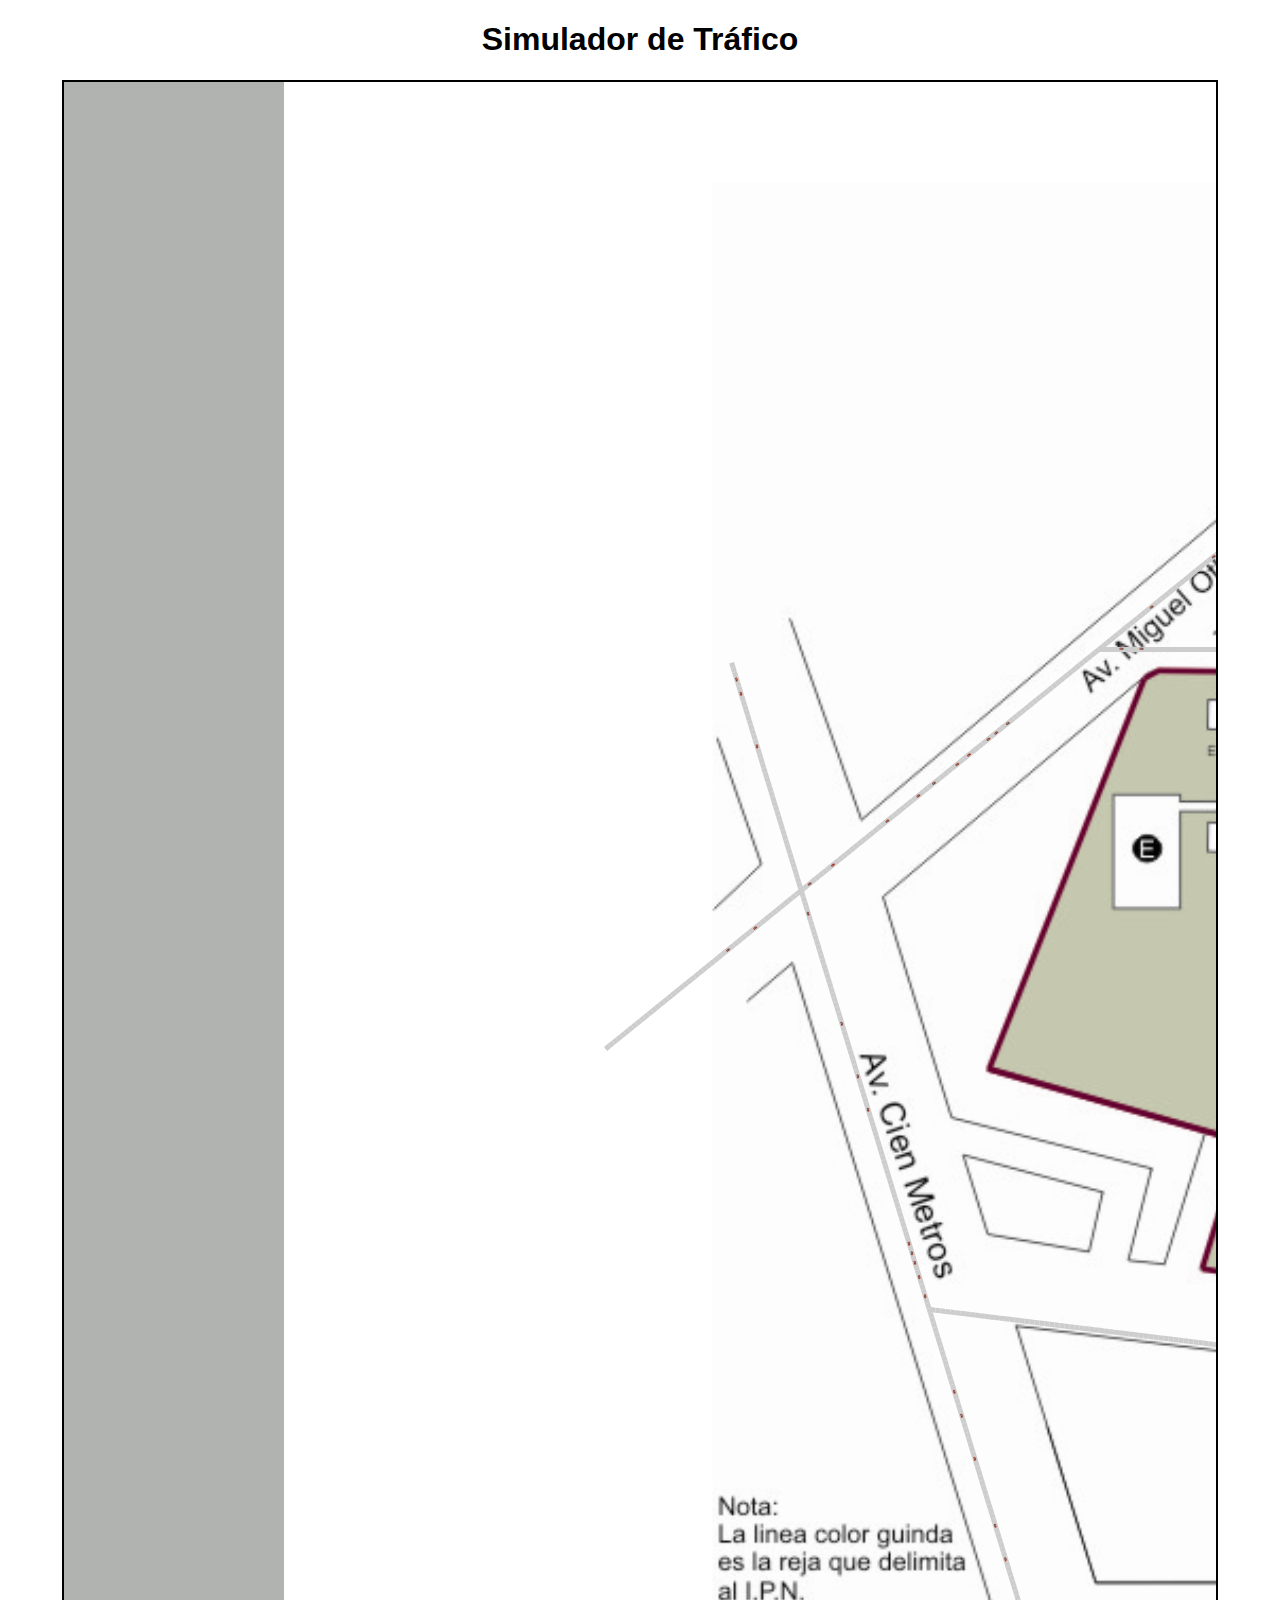
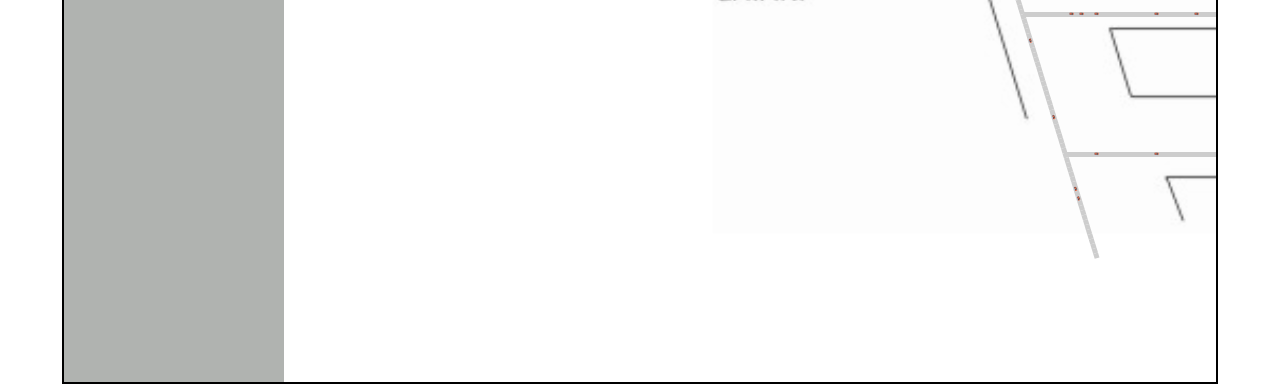
==== main/index.html @ 531035a6 "First commit" ====
<!DOCTYPE html>
<html lang="es">
<head>
    <meta charset="UTF-8">
    <meta name="viewport" content="width=device-width, initial-scale=1.0">
    <title>Simulador de Tráfico</title>
    <style>
        body {
            font-family: Arial, sans-serif;
            text-align: center;
            margin: 0;
            overflow: auto;
            background-color: #f0f0f000;
        }
        #simulador {
            position: relative;
            width: 90%;
            height: 1900px;
            border: 2px solid black;
            margin: auto;
            overflow: auto; 
            background-color: #1d241e59;
            /* Permite el desplazamiento dentro del simulador */
            /*background-image: url('Fondo.png'); /* Cambia esto por la ruta de tu imagen */
            /*vbackground-size: 100% 100%; /* Hace que la imagen cubra todo el contenedor */
            /*background-repeat: no-repeat; /* Evita que la imagen se repita */
            /*background-position: center; /* Centra la imagen en el contenedor */
        
        }
        

        .cuadro {
            background-color: rgb(205, 205, 205);
        }

        .cuadro.carro {
            background-image: url('carro.png');
            background-size: contain; /* Asegura que la imagen se ajuste dentro del cuadro */
            background-repeat: no-repeat; /* Evita que la imagen se repita */
            background-position: center; /* Centra la imagen dentro del cuadro */
        }
        /* Estilo para el cuadrado */
        #miCuadrado {
            position: absolute;
            width: 2100px;
            height: 2100px;
            left: 220px;
            top: -62px;
            background-image: url('Fondo.png');
            background-size: 143%; /* Ajusta el tamaño de la imagen en porcentaje */
            
            /*background-color: blue;
            left: 200px; 
            top: 100px;*/
            z-index: 1; /* Ajusta este valor según sea necesario */
        }
        /* Contenedor para las calles */
        #callesContainer {
            position: absolute;
            width: 100%;
            height: 100%;
            z-index: 10; /* Ajusta este valor según sea necesario */
        }
    </style>
</head>
<body>
    <h1>Simulador de Tráfico</h1>
    
    <div id="simulador">
        <div id="miCuadrado"></div>
        <div id="callesContainer"></div> </div>
    </div>
    <script src="trafico.js"></script>
</body>
</html>
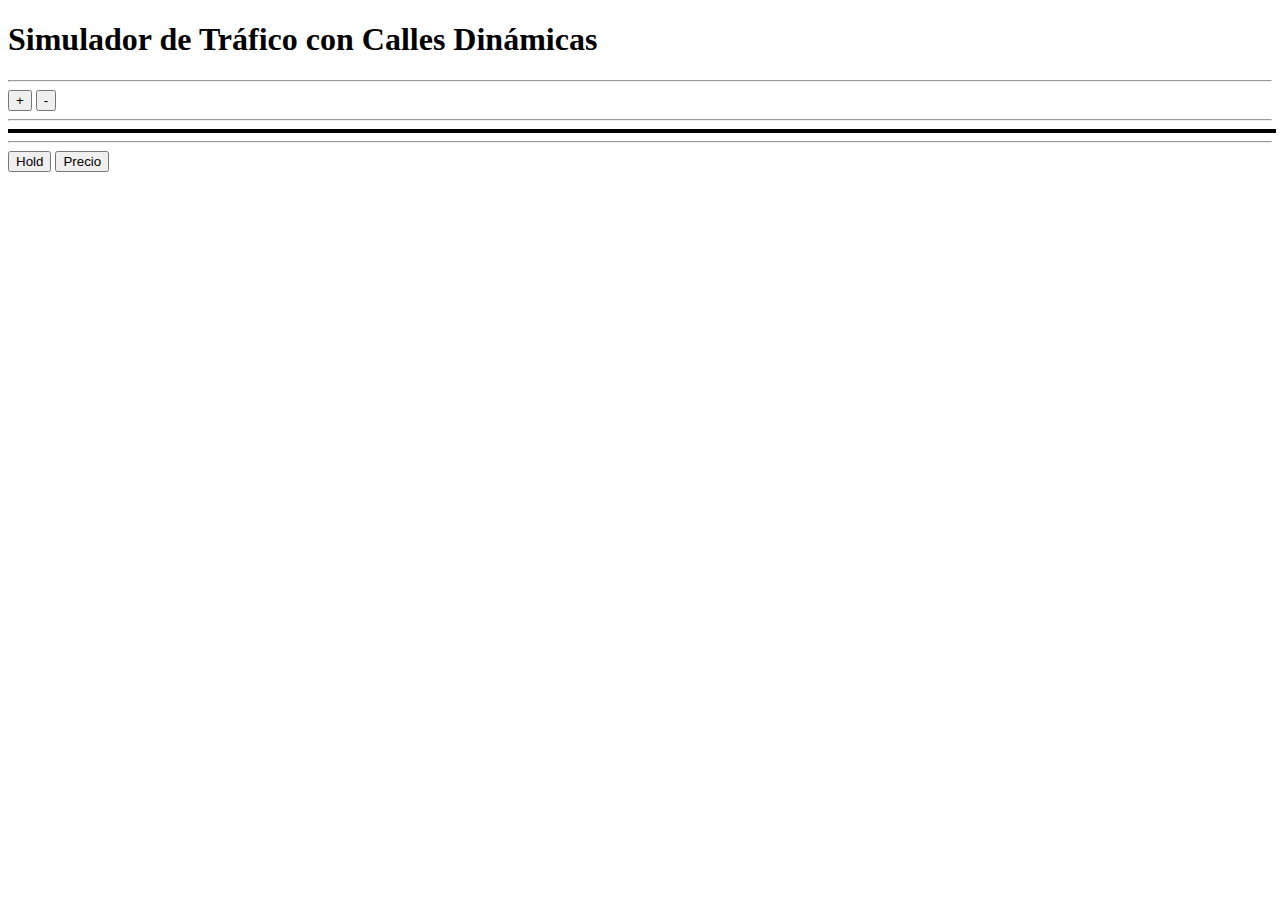
==== commit 1670b850: "Actualizacion responsive." ====
--- a/main/index.html
+++ b/main/index.html
@@ -1,75 +1,48 @@
 <!DOCTYPE html>
 <html lang="es">
 <head>
-    <meta charset="UTF-8">
-    <meta name="viewport" content="width=device-width, initial-scale=1.0">
-    <title>Simulador de Tráfico</title>
-    <style>
-        body {
-            font-family: Arial, sans-serif;
-            text-align: center;
-            margin: 0;
-            overflow: auto;
-            background-color: #f0f0f000;
-        }
-        #simulador {
-            position: relative;
-            width: 90%;
-            height: 1900px;
-            border: 2px solid black;
-            margin: auto;
-            overflow: auto; 
-            background-color: #1d241e59;
-            /* Permite el desplazamiento dentro del simulador */
-            /*background-image: url('Fondo.png'); /* Cambia esto por la ruta de tu imagen */
-            /*vbackground-size: 100% 100%; /* Hace que la imagen cubra todo el contenedor */
-            /*background-repeat: no-repeat; /* Evita que la imagen se repita */
-            /*background-position: center; /* Centra la imagen en el contenedor */
-        
-        }
-        
+  <meta charset="UTF-8">
+  <meta name="viewport" content="width=device-width, initial-scale=1.0">
+  <title>Simulador de Calles Dinámicas</title>
+  <link href="https://cdn.jsdelivr.net/npm/bootstrap@5.3.0/dist/css/bootstrap.min.css" rel="stylesheet"
+    integrity="sha384-9ndCyUaIbzAi2FUVXJi0CjmCapSmO7SnpJef0486qhLnuZ2cdeRhO02iuK6FUUVM" crossorigin="anonymous">
+  <link rel="stylesheet" href="estilos.css">
+</head>
 
-        .cuadro {
-            background-color: rgb(205, 205, 205);
-        }
+<body>
+  <div class="container-fluid vh-100 d-flex flex-column">
+    <div class="row">
+      <div class="col-12">
+        <h1 class="text-center">Simulador de Tráfico con Calles Dinámicas</h1>
+      </div>
+    </div>
+    <hr>
+    <div class="row">
+      <div class="col-12 d-flex justify-content-center">
+        <button id="zoomIn" class="btn btn-secondary mx-2">+</button>
+        <button id="zoomOut" class="btn btn-secondary mx-2">-</button>
+      </div>
+    </div>
+    <hr>
+    <div class="row flex-grow-1">
+      <div class="col-12 d-flex justify-content-center">
+        <div id="simulador">
+          <div id="contenido-simulador"></div>
+        </div>
+      </div>
+    </div>
+    <hr>
+    <div class="row">
+      <div class="col-12 d-flex justify-content-center">
+        <button class="btn btn-primary mx-2">Hold</button>
+        <button class="btn btn-primary mx-2">Precio</button>
+      </div>
+    </div>
+  </div>
+  <script src="https://cdn.jsdelivr.net/npm/bootstrap@5.3.0/dist/js/bootstrap.bundle.min.js"
+    integrity="sha384-geWF76RCwLtnZ8qwWowPQNguL3RmwHVBC9FhGdlKrxdiJJigb/j/68SIy3Te4Bkz"
+    crossorigin="anonymous"></script>
+  <script src="trafico.js"></script>
+</body>
 
-        .cuadro.carro {
-            background-image: url('carro.png');
-            background-size: contain; /* Asegura que la imagen se ajuste dentro del cuadro */
-            background-repeat: no-repeat; /* Evita que la imagen se repita */
-            background-position: center; /* Centra la imagen dentro del cuadro */
-        }
-        /* Estilo para el cuadrado */
-        #miCuadrado {
-            position: absolute;
-            width: 2100px;
-            height: 2100px;
-            left: 220px;
-            top: -62px;
-            background-image: url('Fondo.png');
-            background-size: 143%; /* Ajusta el tamaño de la imagen en porcentaje */
-            
-            /*background-color: blue;
-            left: 200px; 
-            top: 100px;*/
-            z-index: 1; /* Ajusta este valor según sea necesario */
-        }
-        /* Contenedor para las calles */
-        #callesContainer {
-            position: absolute;
-            width: 100%;
-            height: 100%;
-            z-index: 10; /* Ajusta este valor según sea necesario */
-        }
-    </style>
-</head>
-<body>
-    <h1>Simulador de Tráfico</h1>
-    
-    <div id="simulador">
-        <div id="miCuadrado"></div>
-        <div id="callesContainer"></div> </div>
-    </div>
-    <script src="trafico.js"></script>
-</body>
 </html>
--- a/main/estilos.css
+++ b/main/estilos.css
@@ -0,0 +1,28 @@
+/* estilos.css */
+#simulador {
+    position: relative;
+    width: 100%;
+    height: 100%;
+    border: 2px solid black;
+    overflow: auto;
+    background-color: #1d241e59;
+}
+
+#contenido-simulador {  /* Estilos para el contenido del simulador */
+    transform-origin: top left;
+    transform: scale(0.5);
+}
+
+.cuadro {
+    background-color: rgb(205, 205, 205);
+}
+
+.cuadro.carro {
+    background-image: url('carro.png');
+    background-size: contain;
+    /* Asegura que la imagen se ajuste dentro del cuadro */
+    background-repeat: no-repeat;
+    /* Evita que la imagen se repita */
+    background-position: center;
+    /* Centra la imagen dentro del cuadro */
+}